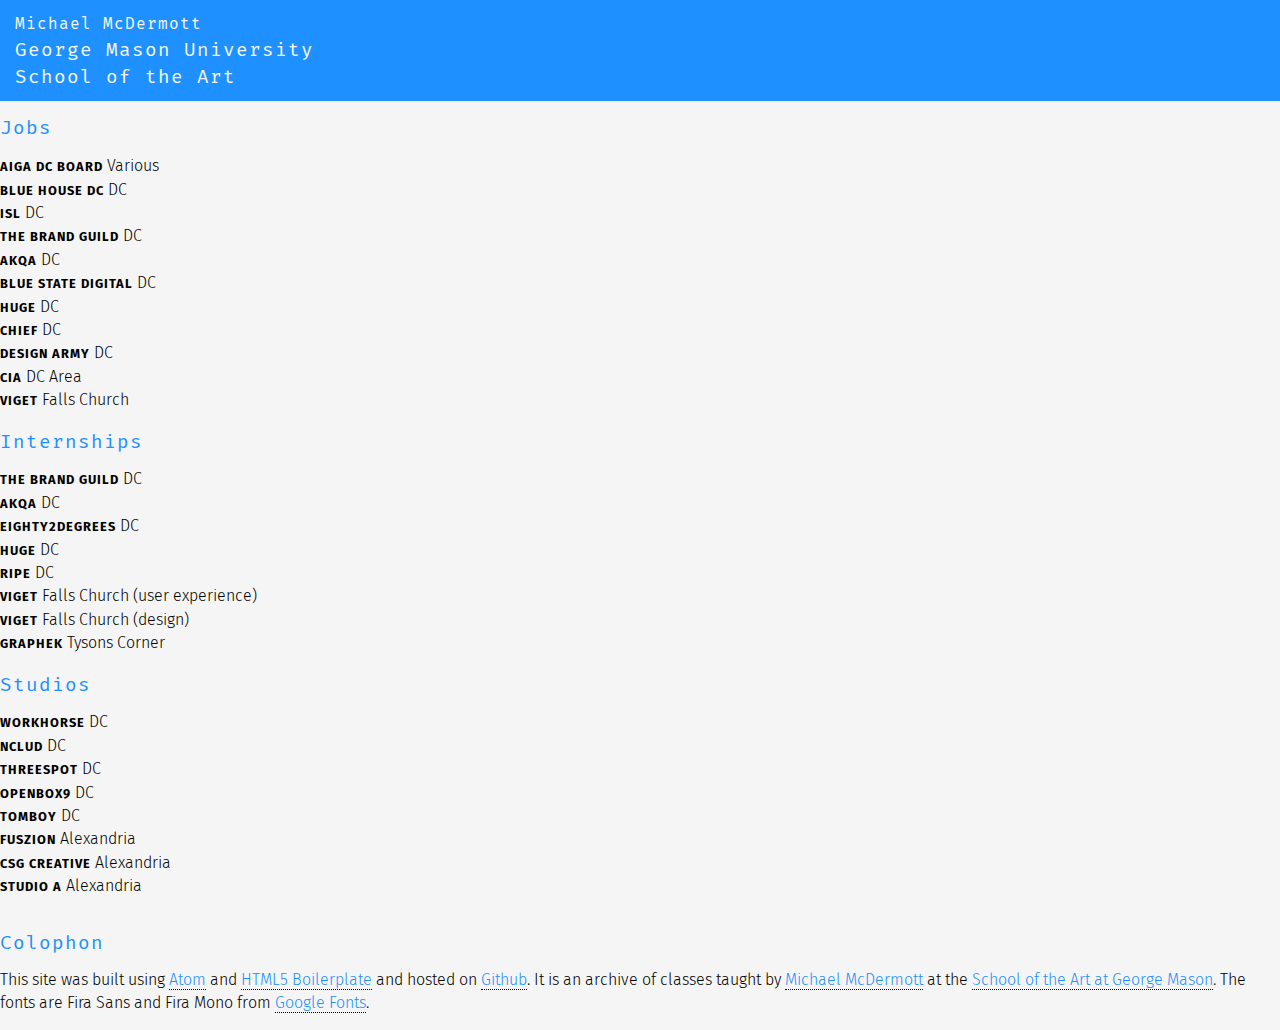
==== board/index.html @ 56a9ba80 "jobs" ====
<!doctype html>
<html class="no-js" lang="">
  <head>
    <meta charset="utf-8">
    <meta http-equiv="x-ua-compatible" content="ie=edge">
    <title>GMU GD</title>
    <meta name="description" content="">
    <meta name="viewport" content="width=device-width, initial-scale=1, shrink-to-fit=no">
    <link rel="stylesheet" href="../css/normalize.css">
    <link rel="stylesheet" href="../css/main.css">
    <link href='http://fonts.googleapis.com/css?family=Fira+Sans:300,400,700,300italic,400italic,700italic|Fira+Mono:400,700' rel='stylesheet' type='text/css'>
  </head>
  <body>
    <header>
      <div class="align">
        <h1><a href="http://www.mwmcdermott.com">Michael McDermott</a></h1>
        <h1>George Mason University</h1>
        <h1>School of the Art</h1>
      </div>
    </header>
    <div id="container">
      <div class="whole">
        <h1>Jobs</h1>
        <ul>
          <li class="pro"><a href="https://dc.aiga.org/jobs/"><strong>AIGA DC Board</strong> Various</a></li>
          <li class="pro"><a href="https://bluehousedc.com/contact/join-our-team/"><strong>Blue House DC</strong> DC</a></li>
          <li class="pro"><a href="https://isl.co/careers/"><strong>ISL</strong> DC</a></li>
          <li class="pro"><a href="https://thebrandguild.com/careers/internships/"><strong>The Brand Guild</strong> DC</a></li>
          <li class="pro"><a href="https://www.akqa.com/careers/"><strong>AKQA</strong> DC</a></li>
          <li class="pro"><a href="https://www.bluestatedigital.com/jobs/"><strong>Blue State Digital</strong> DC</a></li>
          <li class="pro"><a href="https://www.hugeinc.com/careers/jobs"><strong>Huge</strong> DC</a></li>
          <li class="pro"><a href="https://agencychief.com/careers"><strong>Chief</strong> DC</a></li>
          <li class="pro"><a href="http://designarmy.com/contact/"><strong>Design Army</strong> DC</a></li>
          <li class="pro"><a href="https://www.cia.gov/careers/opportunities/support-professional/graphic-designer.html"><strong>CIA</strong> DC Area</a></li>
          <li class="pro"><a href="https://www.viget.com/careers/"><strong>Viget</strong> Falls Church</a></li>
        </ul>
        <h1>Internships</h1>
        <ul>
          <li class="pro"><a href="https://thebrandguild.com/careers/internships/"><strong>The Brand Guild</strong> DC</a></li>
          <li class="pro"><a href="https://www.akqa.com/careers/"><strong>AKQA</strong> DC</a></li>
          <li class="pro"><a href="https://eighty2degrees.com/job-openings/graphic-design-intern2019/"><strong>Eighty2Degrees</strong> DC</a></li>
          <li class="pro"><a href="https://www.hugeinc.com/careers/jobs"><strong>Huge</strong> DC</a></li>
          <li class="pro"><a href="http://ripe.com/contact/"><strong>ripe</strong> DC</a></li>
          <li class="pro"><a href="https://www.viget.com/internships/user-experience-intern/"><strong>Viget</strong> Falls Church (user experience)</a></li>
          <li class="pro"><a href="https://www.viget.com/internships/design-intern/"><strong>Viget</strong> Falls Church (design)</a></li>
          <li class="pro"><a href="https://www.graphek.com/careers"><strong>Graphek</strong> Tysons Corner</a></li>
        </ul>
        <h1>Studios</h1>
        <ul>
          <li class="pro"><a href="https://wrkhrs.co/studio/"><strong>Workhorse</strong> DC</a></li>
          <li class="pro"><a href="https://nclud.com/about/"><strong>nclud</strong> DC</a></li>
          <li class="pro"><a href="https://www.threespot.com/"><strong>threespot</strong> DC</a></li>
          <li class="pro"><a href="http://openbox9.com/contact/"><strong>openbox9</strong> DC</a></li>
          <li class="pro"><a href="https://www.tomboydesign.co/"><strong>Tomboy</strong> DC</a></li>
          <li class="pro"><a href="http://www.fuszion.com/"><strong>Fuszion</strong> Alexandria</a></li>
          <li class="pro"><a href="https://csgcreative.com"><strong>CSG Creative</strong> Alexandria</a></li>
          <li class="pro"><a href="http://studioa.com/index.html"><strong>Studio A</strong> Alexandria</a></li>
        </ul>
      </div>
      <footer>
        <h1>Colophon</h1>
        <p>This site was built using <a href="https://www.atom.io/">Atom</a> and <a href="https://html5boilerplate.com/">HTML5 Boilerplate</a> and hosted on <a href="https://github.com">Github</a>. It is an archive of classes taught by <a href="https://gmu-gd.github.io/classes/">Michael McDermott</a> at the <a href="https://soa.gmu.edu/">School of the Art at George Mason</a>. The fonts are Fira Sans and Fira Mono from <a href="https://fonts.google.com/">Google Fonts</a>.</p>
      </footer>
    </div>
    <script src="js/vendor/modernizr-3.6.0.min.js"></script>
    <script src="https://code.jquery.com/jquery-3.3.1.min.js" integrity="sha256-FgpCb/KJQlLNfOu91ta32o/NMZxltwRo8QtmkMRdAu8=" crossorigin="anonymous"></script>
    <script>window.jQuery || document.write('<script src="js/vendor/jquery-3.3.1.min.js"><\/script>')</script>
    <script src="../js/plugins.js"></script>
    <script src="../js/main.js"></script>
  </body>

</html>
---- css/main.css ----
/*! HTML5 Boilerplate v6.1.0 | MIT License | https://html5boilerplate.com/ */

/*
 * What follows is the result of much research on cross-browser styling.
 * Credit left inline and big thanks to Nicolas Gallagher, Jonathan Neal,
 * Kroc Camen, and the H5BP dev community and team.
 */

/* ==========================================================================
   Base styles: opinionated defaults
   ========================================================================== */

html {
    color: #222;
    font-size: 1em;
    line-height: 1.4;
}

/*
 * Remove text-shadow in selection highlight:
 * https://twitter.com/miketaylr/status/12228805301
 *
 * Vendor-prefixed and regular ::selection selectors cannot be combined:
 * https://stackoverflow.com/a/16982510/7133471
 *
 * Customize the background color to match your design.
 */

::-moz-selection {
    background: #b3d4fc;
    text-shadow: none;
}

::selection {
    background: #b3d4fc;
    text-shadow: none;
}

/*
 * A better looking default horizontal rule
 */

hr {
    display: block;
    height: 1px;
    border: 0;
    border-top: 1px solid #ccc;
    margin: 1em 0;
    padding: 0;
}

/*
 * Remove the gap between audio, canvas, iframes,
 * images, videos and the bottom of their containers:
 * https://github.com/h5bp/html5-boilerplate/issues/440
 */

audio,
canvas,
iframe,
img,
svg,
video {
    vertical-align: middle;
}

/*
 * Remove default fieldset styles.
 */

fieldset {
    border: 0;
    margin: 0;
    padding: 0;
}

/*
 * Allow only vertical resizing of textareas.
 */

textarea {
    resize: vertical;
}

/* ==========================================================================
   Browser Upgrade Prompt
   ========================================================================== */

.browserupgrade {
    margin: 0.2em 0;
    background: #ccc;
    color: #000;
    padding: 0.2em 0;
}

/* ==========================================================================
   Author's custom styles
   ========================================================================== */

* {
    box-sizing: border-box;
    font-family: 'Fira Sans', sans-serif;
    font-weight: 300;
    font-size: 16px;
}
html {
    background-color: whitesmoke;
}
body {
    width: 100vw;
    overflow-x: hidden;
    margin: 0;
}
.lock-y {overflow-y: hidden;}
header {
    background-color: dodgerblue;
    z-index: 3;
    border-bottom: 2px whitesmoke solid;
    margin: 0;
    padding: 10px 15px;
}
.stats {
    width: calc(100% - 25px);
    float: left;
}
.small-screen {
    display: none;
}
.menu-icon {
    width: 25px;
    float: left;
}
.menu-list {
    width: 20%;
    padding: 10px;
    background-color: whitesmoke;
    position: absolute;
    bottom: 0;
    right: -20%;
}
.menu-animate {
    right: 0 !important;
}
#container {
    width: 100vw;
    margin: 0;
    padding: 0;
}
.whole {
    width: 100%;
}
.student {
    width: 20%;
    height: 10vh;
    background-color: dodgerblue;
    margin: 0;
    float: left;
    border: 2px solid whitesmoke;
    border-top: none;
    border-right: none;
    text-align: center;
    transition: background-color 1s ease;
}
.student:hover {
    background-color: whitesmoke;
    cursor: pointer;
}
.student:nth-child(5n+1) {
    border-left: none;
}
.student:nth-child(n+16) {
    border-bottom: none;
}
.textblock {
    padding: 25px;
    width: 50%;
    margin: 25px auto;
    background-color: whitesmoke;
    border: 3px solid black;
    box-shadow: 6px 6px 0 0 dodgerblue;
}
footer {
    border-top: 2px whitesmoke solid;
}
h1 {
    font-family: 'Fira Mono', monospace;
    font-size: 1.2rem;
    color: dodgerblue;
    font-weight: 400;
    letter-spacing: 1px;
}
header h1 {
    margin: 0;
    color: whitesmoke;
}
span.details {
    font-family: 'Fira Mono', monospace;
    font-size: .7rem;
    font-weight: 500;
    text-transform: uppercase;
}
h2 {
    font-size: 1rem;
    font-weight: 700;
    margin: 0;
    padding: 0;
    text-transform: capitalize;
}
h3 {
    font-family: 'Fira Mono', monospace;
    font-size: 2.6rem;
    font-weight: 700;
    margin: 0;
}
h4 {
    font-size: 1rem;
    font-weight: 700;
    text-transform: uppercase;
    letter-spacing: 1px;
    margin-bottom: 10px;
}
p {
    padding-left: 0px;
    margin-top: 0px;
    font-size: 1rem;
    line-height: 1.4rem;
    color: black;
}
a, #nav-home a {
    color: black;
    text-decoration: none;
}     
a:hover, #nav-home a:hover {
    color: black;
    text-decoration: none;
    border-bottom: 1px dotted black;
}
p a {
    border-bottom: 1px dotted black;
}
a.active {
    color: black;
    border-bottom: 1px dotted black;
}
header a {
    color: whitesmoke;
    font-family: 'Fira Mono', monospace;
    font-weight: 400;
}     
header a:hover {
    color: whitesmoke;
    text-decoration: none;
    border-bottom: 1px dotted whitesmoke;
}
.menu-list ul li a {
    font-size: .8rem;
}
footer a {
    color: dodgerblue;
}
footer a:hover {
    color: dodgerblue;
    text-decoration: none;
    border-bottom: 1px dotted dodgerblue;
}
strong {
    font-weight: 700;
    letter-spacing: 1px;
    font-size: .8rem;
    text-transform: uppercase;
}
ul {
    list-style: none;
    padding-left: 0px;
    margin-top: 0px;
    font-size: 1rem;
    line-height: 1.4rem;
}​
li {
    list-style-type: none;
}
li.heading {
    font-family: 'Fira Mono', monospace;
    text-transform: uppercase;
    font-weight: bold;
    letter-spacing: 1px;
}
.menu-list ul li {
    padding: 10px 5px;
    text-align: right;
}
.bg-db {background-color: dodgerblue;}
.print-only {display: none;}
ul.decorate {list-style-type: initial; padding-left: 20px;}
ul.web-meta {margin: 0; padding: 0;}
.web-meta li {float: left;}
/* ==========================================================================
   Helper classes
   ========================================================================== */

/*
 * Hide visually and from screen readers
 */

.hidden {
    display: none !important;
}

/*
 * Hide only visually, but have it available for screen readers:
 * https://snook.ca/archives/html_and_css/hiding-content-for-accessibility
 *
 * 1. For long content, line feeds are not interpreted as spaces and small width
 *    causes content to wrap 1 word per line:
 *    https://medium.com/@jessebeach/beware-smushed-off-screen-accessible-text-5952a4c2cbfe
 */

.visuallyhidden {
    border: 0;
    clip: rect(0 0 0 0);
    height: 1px;
    margin: -1px;
    overflow: hidden;
    padding: 0;
    position: absolute;
    width: 1px;
    white-space: nowrap; /* 1 */
}

/*
 * Extends the .visuallyhidden class to allow the element
 * to be focusable when navigated to via the keyboard:
 * https://www.drupal.org/node/897638
 */

.visuallyhidden.focusable:active,
.visuallyhidden.focusable:focus {
    clip: auto;
    height: auto;
    margin: 0;
    overflow: visible;
    position: static;
    width: auto;
    white-space: inherit;
}

/*
 * Hide visually and from screen readers, but maintain layout
 */

.invisible {
    visibility: hidden;
}

/*
 * Clearfix: contain floats
 *
 * For modern browsers
 * 1. The space content is one way to avoid an Opera bug when the
 *    `contenteditable` attribute is included anywhere else in the document.
 *    Otherwise it causes space to appear at the top and bottom of elements
 *    that receive the `clearfix` class.
 * 2. The use of `table` rather than `block` is only necessary if using
 *    `:before` to contain the top-margins of child elements.
 */

.clearfix:before,
.clearfix:after {
    content: " "; /* 1 */
    display: table; /* 2 */
}

.clearfix:after {
    clear: both;
}

/* ==========================================================================
   EXAMPLE Media Queries for Responsive Design.
   These examples override the primary ('mobile first') styles.
   Modify as content requires.
   ========================================================================== */

@media only screen and (max-width: 1024px) {
    .textblock {width: 70%;}
    .menu-list {
        width: 25%;
        right: -25%;
    }
    .student {
        width: 25%;
    }
    .student:nth-child(5n+1) {
        border-left: 2px solid white;
    }
    .student:nth-child(n+16) {
        border-bottom: 2px solid white;
    }
    .student:nth-child(4n+1) {
        border-left: none;
    }
    .student:nth-child(n+17) {
        border-bottom: none;
    }
}

@media only screen and (max-width: 768px) {
    .textblock {width: 90%;}
    .menu-icon {
        padding: 13px 0 0;
    }
    .menu-list {
        width: 50%;
        right: -50%;
    }
    .student {
        width: 50%;
    }
    .student:nth-child(4n+1) {
        border-left: 2px solid white;
    }
    .student:nth-child(n+17) {
        border-bottom: 2px solid white;
    }
    .student:nth-child(2n+1) {
        border-left: none;
    }
    .student:nth-child(n+19) {
        border-bottom: none;
    }
    .small-screen{
        display: inline;
    }
}

@media print,
       (-webkit-min-device-pixel-ratio: 1.25),
       (min-resolution: 1.25dppx),
       (min-resolution: 120dpi) {
    /* Style adjustments for high resolution devices */
}

/* ==========================================================================
   Print styles.
   Inlined to avoid the additional HTTP request:
   https://www.phpied.com/delay-loading-your-print-css/
   ========================================================================== */

@media print {
    @page { margin: 72px; }
    *,
    *:before,
    *:after {
        background: transparent !important;
        color: #000 !important; /* Black prints faster */
        -webkit-box-shadow: none !important;
        box-shadow: none !important;
        text-shadow: none !important;
    }
    /*body {overflow-x: visible;}*/
    /** {position: relative !important; float: none !important;}*/
    a,
    a:visited {
        text-decoration: none;
        border: none !important;
    }

    a[href]:after {
        content: " (" attr(href) ")";
    }

    abbr[title]:after {
        content: " (" attr(title) ")";
    }

    /*
     * Don't show links that are fragment identifiers,
     * or use the `javascript:` pseudo protocol
     */

    a[href^="#"]:after,
    a[href^="javascript:"]:after {
        content: "";
    }

    pre {
        white-space: pre-wrap !important;
    }
    pre,
    blockquote {
        border: 1px solid #999;
        page-break-inside: avoid;
    }

    /*
     * Printing Tables:
     * http://css-discuss.incutio.com/wiki/Printing_Tables
     */

    thead {
        display: table-header-group;
    }

    tr,
    img,
    p,
    ul,
    .no-break {
        page-break-inside: avoid;
    }

    p,
    h2,
    h3,
    li {
        orphans: 3;
        widows: 3;
    }
    
    header {display: none;}
    #container {width: 100%;}
    .textblock{
        width: calc(100% - 72px);
        margin: 0;
        border: none;
        box-shadow: none;
    }
    .print-only {display: initial;}
    h3 {
        font-family: 'Fira Sans', sans-serif;
        font-weight: 700;
        text-transform: uppercase;
        letter-spacing: 3px;
        font-size: 24px;
        margin-top: 24px;
    }
    h4 {font-size: 12px;}
    p, a, li {font-size: 10px; line-height: 14px;}
    strong {font-size: 8px;}
}
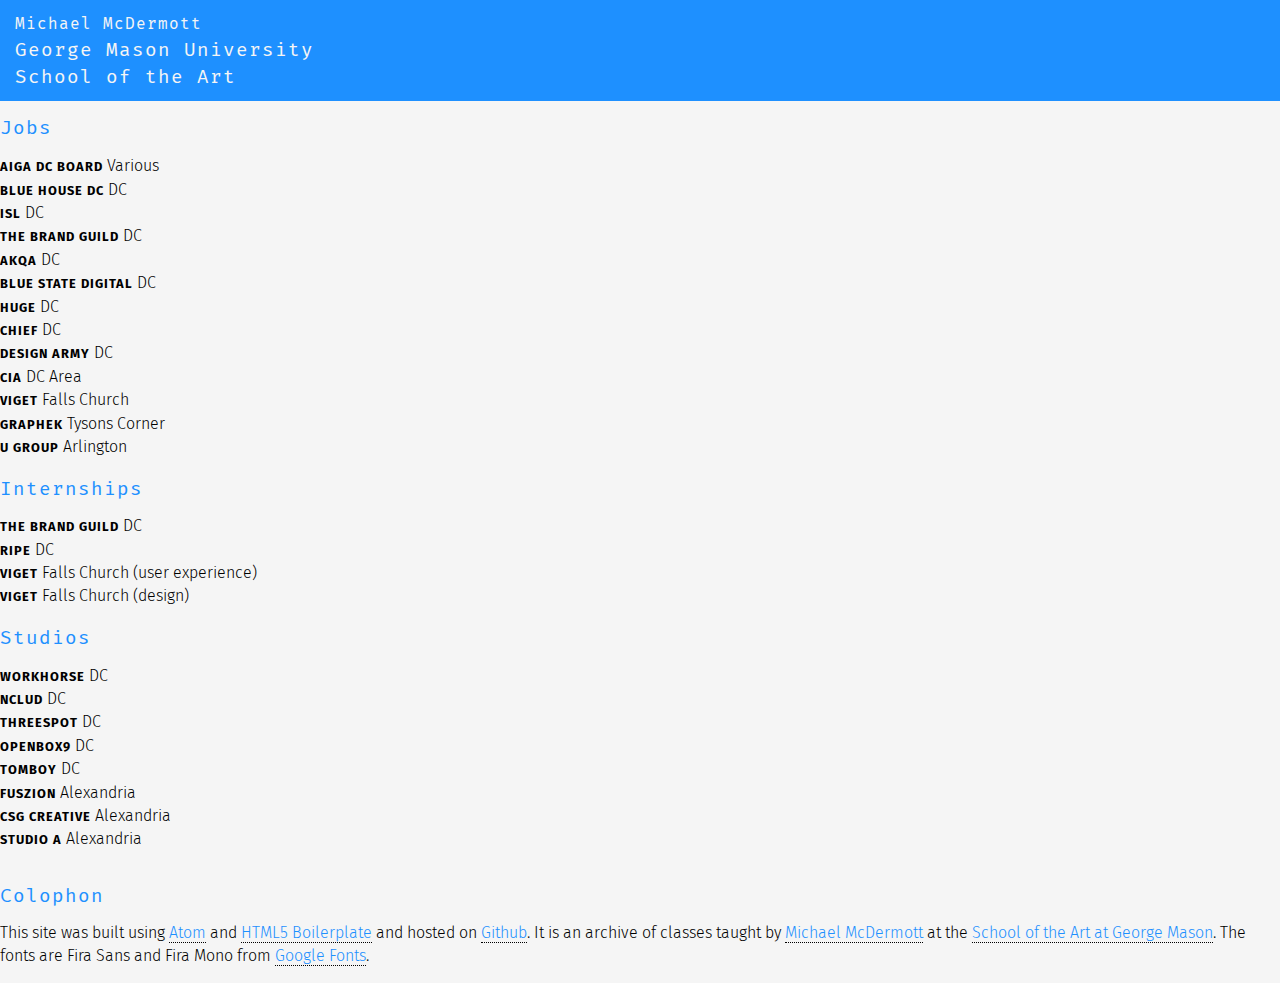
==== commit 5c8088cf: "job updates" ====
--- a/board/index.html
+++ b/board/index.html
@@ -25,7 +25,7 @@
           <li class="pro"><a href="https://dc.aiga.org/jobs/"><strong>AIGA DC Board</strong> Various</a></li>
           <li class="pro"><a href="https://bluehousedc.com/contact/join-our-team/"><strong>Blue House DC</strong> DC</a></li>
           <li class="pro"><a href="https://isl.co/careers/"><strong>ISL</strong> DC</a></li>
-          <li class="pro"><a href="https://thebrandguild.com/careers/internships/"><strong>The Brand Guild</strong> DC</a></li>
+          <li class="pro"><a href="https://thebrandguild.com/careers/"><strong>The Brand Guild</strong> DC</a></li>
           <li class="pro"><a href="https://www.akqa.com/careers/"><strong>AKQA</strong> DC</a></li>
           <li class="pro"><a href="https://www.bluestatedigital.com/jobs/"><strong>Blue State Digital</strong> DC</a></li>
           <li class="pro"><a href="https://www.hugeinc.com/careers/jobs"><strong>Huge</strong> DC</a></li>
@@ -33,17 +33,15 @@
           <li class="pro"><a href="http://designarmy.com/contact/"><strong>Design Army</strong> DC</a></li>
           <li class="pro"><a href="https://www.cia.gov/careers/opportunities/support-professional/graphic-designer.html"><strong>CIA</strong> DC Area</a></li>
           <li class="pro"><a href="https://www.viget.com/careers/"><strong>Viget</strong> Falls Church</a></li>
+          <li class="pro"><a href="https://www.graphek.com/careers"><strong>Graphek</strong> Tysons Corner</a></li>
+          <li class="pro"><a href="https://u.group/careers/"><strong>U Group</strong> Arlington</a></li>
         </ul>
         <h1>Internships</h1>
         <ul>
           <li class="pro"><a href="https://thebrandguild.com/careers/internships/"><strong>The Brand Guild</strong> DC</a></li>
-          <li class="pro"><a href="https://www.akqa.com/careers/"><strong>AKQA</strong> DC</a></li>
-          <li class="pro"><a href="https://eighty2degrees.com/job-openings/graphic-design-intern2019/"><strong>Eighty2Degrees</strong> DC</a></li>
-          <li class="pro"><a href="https://www.hugeinc.com/careers/jobs"><strong>Huge</strong> DC</a></li>
           <li class="pro"><a href="http://ripe.com/contact/"><strong>ripe</strong> DC</a></li>
           <li class="pro"><a href="https://www.viget.com/internships/user-experience-intern/"><strong>Viget</strong> Falls Church (user experience)</a></li>
           <li class="pro"><a href="https://www.viget.com/internships/design-intern/"><strong>Viget</strong> Falls Church (design)</a></li>
-          <li class="pro"><a href="https://www.graphek.com/careers"><strong>Graphek</strong> Tysons Corner</a></li>
         </ul>
         <h1>Studios</h1>
         <ul>
